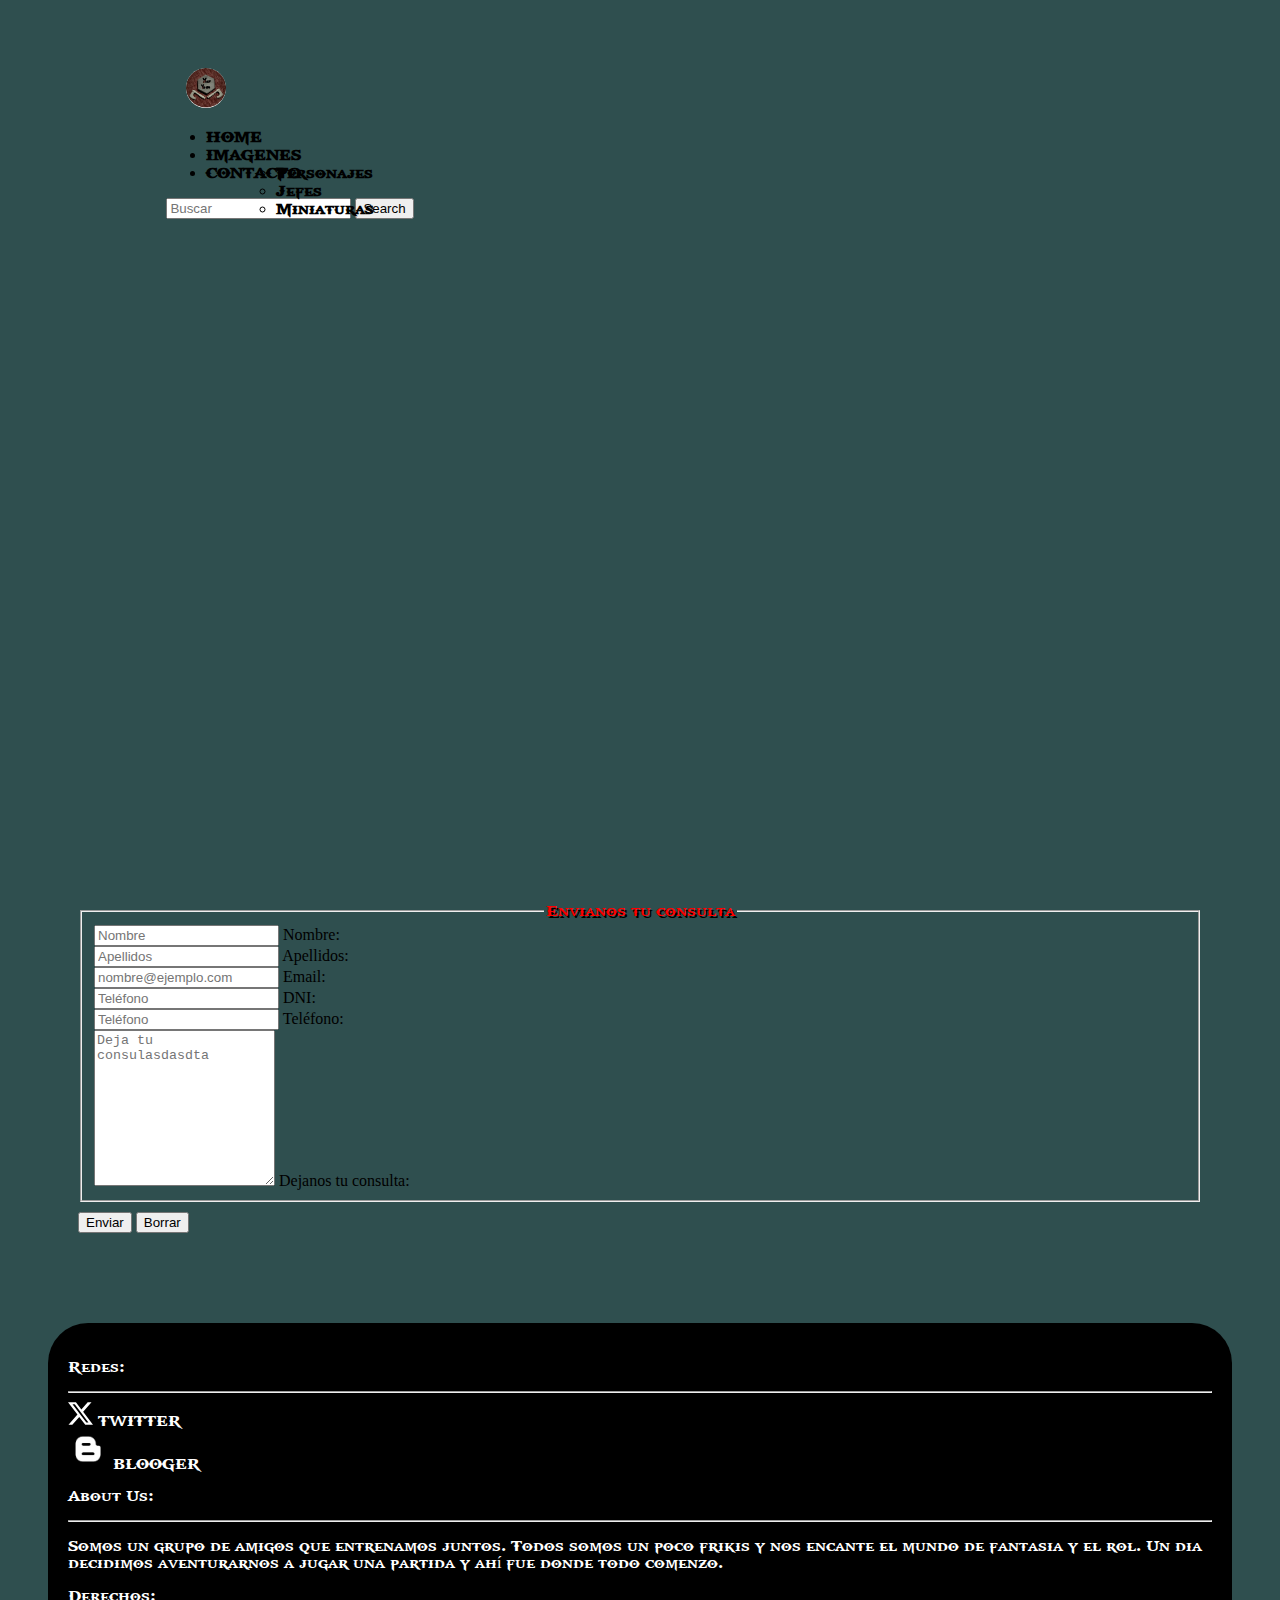
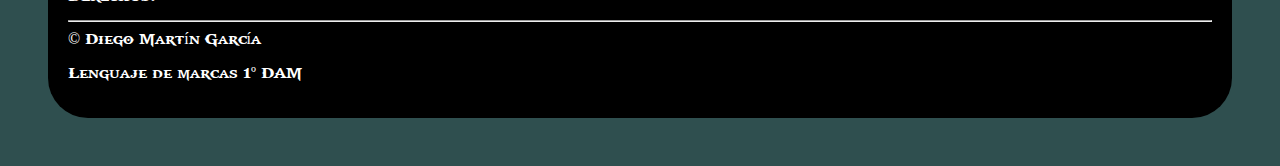
==== contacto.html @ 2657ae95 "Añadimos pagina contacto" ====
<!DOCTYPE html>
<html lang="en">
<head>
    <!-- Bootstrap -->
    <link href="https://cdn.jsdelivr.net/npm/bootstrap@5.3.2/dist/css/bootstrap.min.css" rel="stylesheet" integrity="sha384-T3c6CoIi6uLrA9TneNEoa7RxnatzjcDSCmG1MXxSR1GAsXEV/Dwwykc2MPK8M2HN" crossorigin="anonymous">
    <!-- FAVICON -->
    <link rel="icon" type="image/x-icon" href="img/Xup Ypand.jpg">
    <!-- css -->
    <link rel="stylesheet" href="estilos/estilonav.css">
    <link rel="stylesheet" href="estilos/comun.css">
    <link rel="stylesheet" href="estilos/contacto.css">
    <meta charset="UTF-8">
    <meta name="viewport" content="width=device-width, initial-scale=1.0">
    <title>Document</title>
</head>
<body>
    <!-- AQUI EMPIEZA EL MENU DESPLEGABLE -->
    <nav class="sticky-top navbar navbar-expand-md navbar-secondary bg-secondary" id="barranav">
        <div class="container-fluid">       
            <a href="#imgbanner" class="navbar-brand ">
                <img id="logo" src="img/Xup Ypand.png" alt="logo">
            </a>
            <botton class="navbar-toggler" data-bs-toggle="collapse" data-bs-target="#mi-menu">
                <span class="navbar-toggler-icon"></span>
            </botton>    
            <div class="collapse navbar-collapse" id="mi-menu">        
                <ul class="navbar-nav me-auto mb-2 mb-lg-0 " id="lista">    
                    <li class="nav-item"> <a href="home.html" class="nav-link">HOME</a></li>
                    <li class="nav-item">                        
                        <a href="#" class="nav-link dropdown-toggle" role="button" data-bs-toggle="dropdown">IMAGENES</a>
                        <ul class="dropdown-menu" id="sublista">
                            <li><a href="personajes.html" class="dropdown-item">Personajes</a></li>
                            <li><a href="jefes.html" class="dropdown-item">Jefes</a></li>
                            <li><a href="minis.html" class="dropdown-item">Miniaturas</a></li>
                        </ul>                            
                    </li>
                    <li class="nav-item"> <a href="contacto.html" class="nav-link">CONTACTO</a></li>    
                </ul>
                <form id="buscar" class="d-flex" role="search">
                    <input class="form-control me-2" type="search" placeholder="Buscar" aria-label="Search">
                    <button class="btn btn-dark " type="submit">Search</button>
                </form>  
            </div>                  
        </div>
    </nav>
    <!-- AQUI TERMINA EL MENU DESPLEGABLE -->
    <!-- CONTENIDO DE CONTACTO -->
    <div class="container">
        <div class="row contacto">
            <div class="col-xs-12 col-sm-12 col-md-6 col-lg-6 col-xl-6 col-xxl-6">
                <iframe id="map" src="https://www.google.com/maps/embed?pb=!1m18!1m12!1m3!1d3012.3157910982295!2d-5.674728923520315!3d40.97456542149942!2m3!1f0!2f0!3f0!3m2!1i1024!2i768!4f13.1!3m3!1m2!1s0xd3f26240c3c5377%3A0xede80213f90f4a42!2sColegio%20Salesiano%20San%20Jos%C3%A9!5e0!3m2!1ses!2ses!4v1707122388731!5m2!1ses!2ses" width="800" height="600" style="border:0;" allowfullscreen="" loading="lazy" referrerpolicy="no-referrer-when-downgrade"></iframe>
            </div>
            <div class="col-xs-12 col-sm-12 col-md-6 col-lg-6 col-xl-6 col-xxl-6 formulario">
                <form action="">
                    <fieldset>
                        <legend>Envianos tu consulta</legend>
                        <div class="form-floating col-7 mb-3 input">
                            <input type="text" class="form-control" id="floatingInput" placeholder="Nombre" required>
                            <label for="floatingInput">Nombre:</label>
                        </div>
                        <div class="form-floating col-7 mb-3 input">
                            <input type="text" class="form-control" id="floatingInput1" placeholder="Apellidos" >
                            <label for="floatingInput1">Apellidos:</label>
                        </div>
                        <div class="form-floating col-7 mb-3 input">
                            <input type="email" class="form-control " id="floatingInput2" placeholder="nombre@ejemplo.com" required>
                            <label for="floatingInput2">Email:</label>
                        </div>
                        <div class="form-floating col-7 mb-3 input">
                            <input type="text" class="form-control " id="floatingInput3"  placeholder="Teléfono" pattern="[0-9]{8}[AZ]{1}">
                            <label for="floatingInput3">DNI:</label>
                        </div>
                        <div class="form-floating col-7 mb-3 input">
                            <input type="text" class="form-control " id="floatingInput4" placeholder="Teléfono"  pattern="(\+34|0034|34)?[ -]*(6|7|9)[ -]*([0-9][ -]*){8}">
                            <label for="floatingInput4">Teléfono:</label>
                        </div>
                        <div class="form-floating">
                            <textarea class="form-control comentario" id="floatingInput5" maxlength="200" style="height: 150px;" placeholder="Deja tu consulasdasdta"></textarea>
                            <label for="floatingInput5">Dejanos tu consulta:</label>
                        </div>
                    </fieldset>
                    <div class=" col-3 botones">
                        <button class="btn btn-secondary" type="submit">Enviar</button>   
                        <button class="btn btn-secondary" type="reset">Borrar</button>   
                    </div>                 
                </form>    
            </div>
        </div>
    </div>
    <!-- FIN CONTENIDO CONTACTO -->

    <!-- POR AQUI TENEMOS EL FOOTER -->
    <footer class="container text-center">
        <div class="row">
            <div class="col-xs-12 col-sm-12 col-md-3 redes">
                <p class="titulo-footer">Redes:</p><hr>
                <a href="https://twitter.com/i/flow/login?redirect_after_login=%2FJavierdePradoA">     
                    <svg xmlns="http://www.w3.org/2000/svg" width="25" height="25" fill="currentColor" class="bi bi-twitter-x" viewBox="0 0 16 16">
                        <path d="M12.6.75h2.454l-5.36 6.142L16 15.25h-4.937l-3.867-5.07-4.425 5.07H.316l5.733-6.57L0 .75h5.063l3.495 4.633L12.601.75Zm-.86 13.028h1.36L4.323 2.145H2.865z"/>
                    </svg>
                    TWITTER
                </a> 
                <a href="https://ssooasir.blogspot.com/">
                    <img id="blooger" src="img/bloogel.jpg" alt="blogger">
                    BLOOGER
                </a>
            </div>
            <div class="col-xs-12 col-sm-12 col-md-6 acerca">
                <p class="titulo-footer">About Us:</p> <hr>
                <p class="text-footer">
                    Somos un grupo de amigos que entrenamos juntos. Todos somos un poco frikis y nos encante el mundo de fantasia y el rol.
                    Un dia decidimos aventurarnos a jugar una partida y ahí fue donde todo comenzo.
                </p>
            </div>
            <div class="col-xs-12 col-sm-12 col-md-3 derechos">
                <p class="titulo-footer">Derechos:</p> <hr>
                <span>&copy</span><span class="text-footer"> Diego Martín García</span>
                <p class="text-footer">Lenguaje de marcas 1º DAM </p>
            </div>
        </div>
    </footer>
    <!-- JS BOOTSTRAP -->
    <script src="https://cdn.jsdelivr.net/npm/@popperjs/core@2.11.8/dist/umd/popper.min.js" integrity="sha384-I7E8VVD/ismYTF4hNIPjVp/Zjvgyol6VFvRkX/vR+Vc4jQkC+hVqc2pM8ODewa9r" crossorigin="anonymous"></script>
    <script src="https://cdn.jsdelivr.net/npm/bootstrap@5.3.2/dist/js/bootstrap.min.js" integrity="sha384-BBtl+eGJRgqQAUMxJ7pMwbEyER4l1g+O15P+16Ep7Q9Q+zqX6gSbd85u4mG4QzX+" crossorigin="anonymous"></script>    
    <!-- JS -->
    <script src="js/contacto.js"></script>
</body>
</html>
---- estilos/estilonav.css ----
@font-face {
    font-family: GOW;
    src: url(GODOFWAR.TTF);
}

#logo{
    width: 40px;
    margin-left: 20px;
}
nav{
    margin-top: 20px;
    border-radius: 20px;
}


.nav-item a{
    text-decoration: none;
    color: black;
    font-weight: bolder;
    font-family: GOW;
}
.nav-item >a:hover{
    text-shadow: 2px 2px red;
}
#lista{
    position: relative;
}

#sublista{
    position: absolute;
    left: 70px;
}

#barranav{
margin-left: auto;
margin-right: auto;
width: 80%;
}
---- estilos/comun.css ----
@font-face{
    font-family: GOW;
    src: url(GODOFWAR.TTF);
}
body{
    padding: 40px;
    background-color: darkslategray;   
    background-image: url(https://img.freepik.com/fotos-premium/fondo-mazmorra-pixel-art-juegos-8-bits_334978-2389.jpg);
    background-repeat: no-repeat;
    background-size: cover;
    background-attachment: fixed;
}

footer{
    background-color: black;
    border-radius: 40px;
    padding: 20px;
}

.titulo-footer{
    font-family: GOW;
}
#text-acerca{
    font-family: GOW;
}

.redes a{
    color: white;
    display: block;
    text-decoration: none;
    font-family: GOW;
}
#blooger{
    width: 40px;
    height: 40px;

}
 footer *{
    color: white;
 }
 .text-footer{
    font-family: GOW;
 }
 div img{
    width: 80%;
    border-radius: 40px;
    margin: 0px 0px 0px 0px;
    
}
img:hover{
    transform:scale(1.025);
    box-shadow: 10px 10px #3b3636cb;
}
---- estilos/contacto.css ----
#map{
    width: 100%;
    border-radius: 50px;
}
.formulario{
    padding: 30px;
}
.contacto{
    margin: 50px 0px;
}
.linea{
    display: flex;
}
.label{
width: 30%;
font-family: GOW;
text-align: end;
padding-right:20px ;
}
.input{
    margin: auto;
}

.botones{
    margin: 10px auto;
}
legend{
    font-family: GOW;
    color: red;
    text-align: center;
    text-shadow: 2px 2px black ;
}
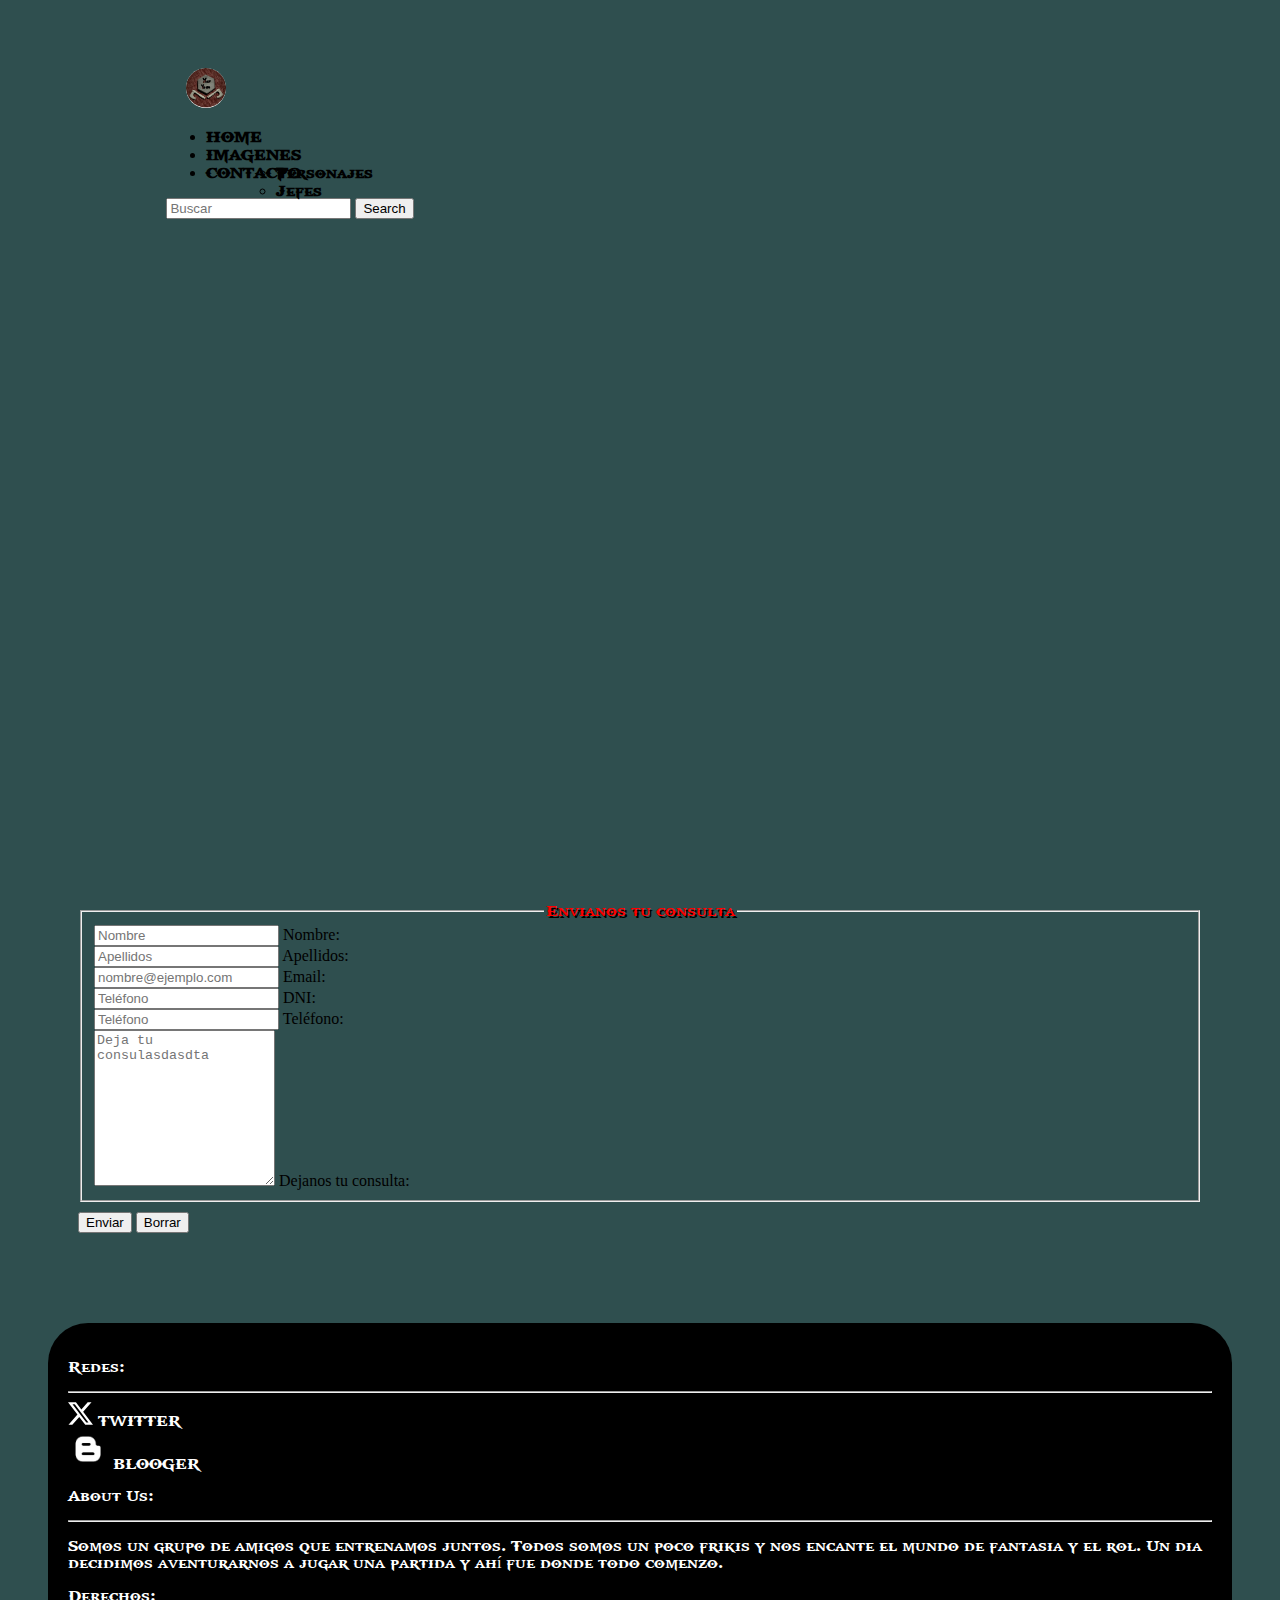
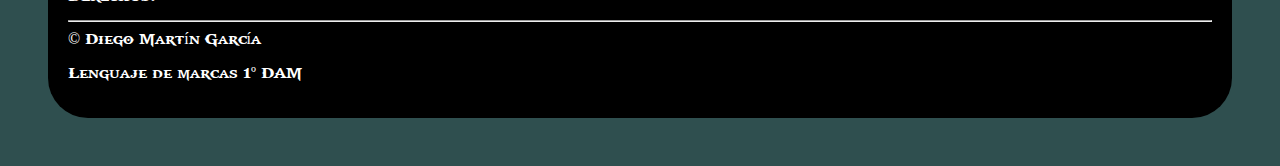
==== commit c239bc0d: "Terminado" ====
--- a/contacto.html
+++ b/contacto.html
@@ -31,7 +31,6 @@
                         <ul class="dropdown-menu" id="sublista">
                             <li><a href="personajes.html" class="dropdown-item">Personajes</a></li>
                             <li><a href="jefes.html" class="dropdown-item">Jefes</a></li>
-                            <li><a href="minis.html" class="dropdown-item">Miniaturas</a></li>
                         </ul>                            
                     </li>
                     <li class="nav-item"> <a href="contacto.html" class="nav-link">CONTACTO</a></li>    
